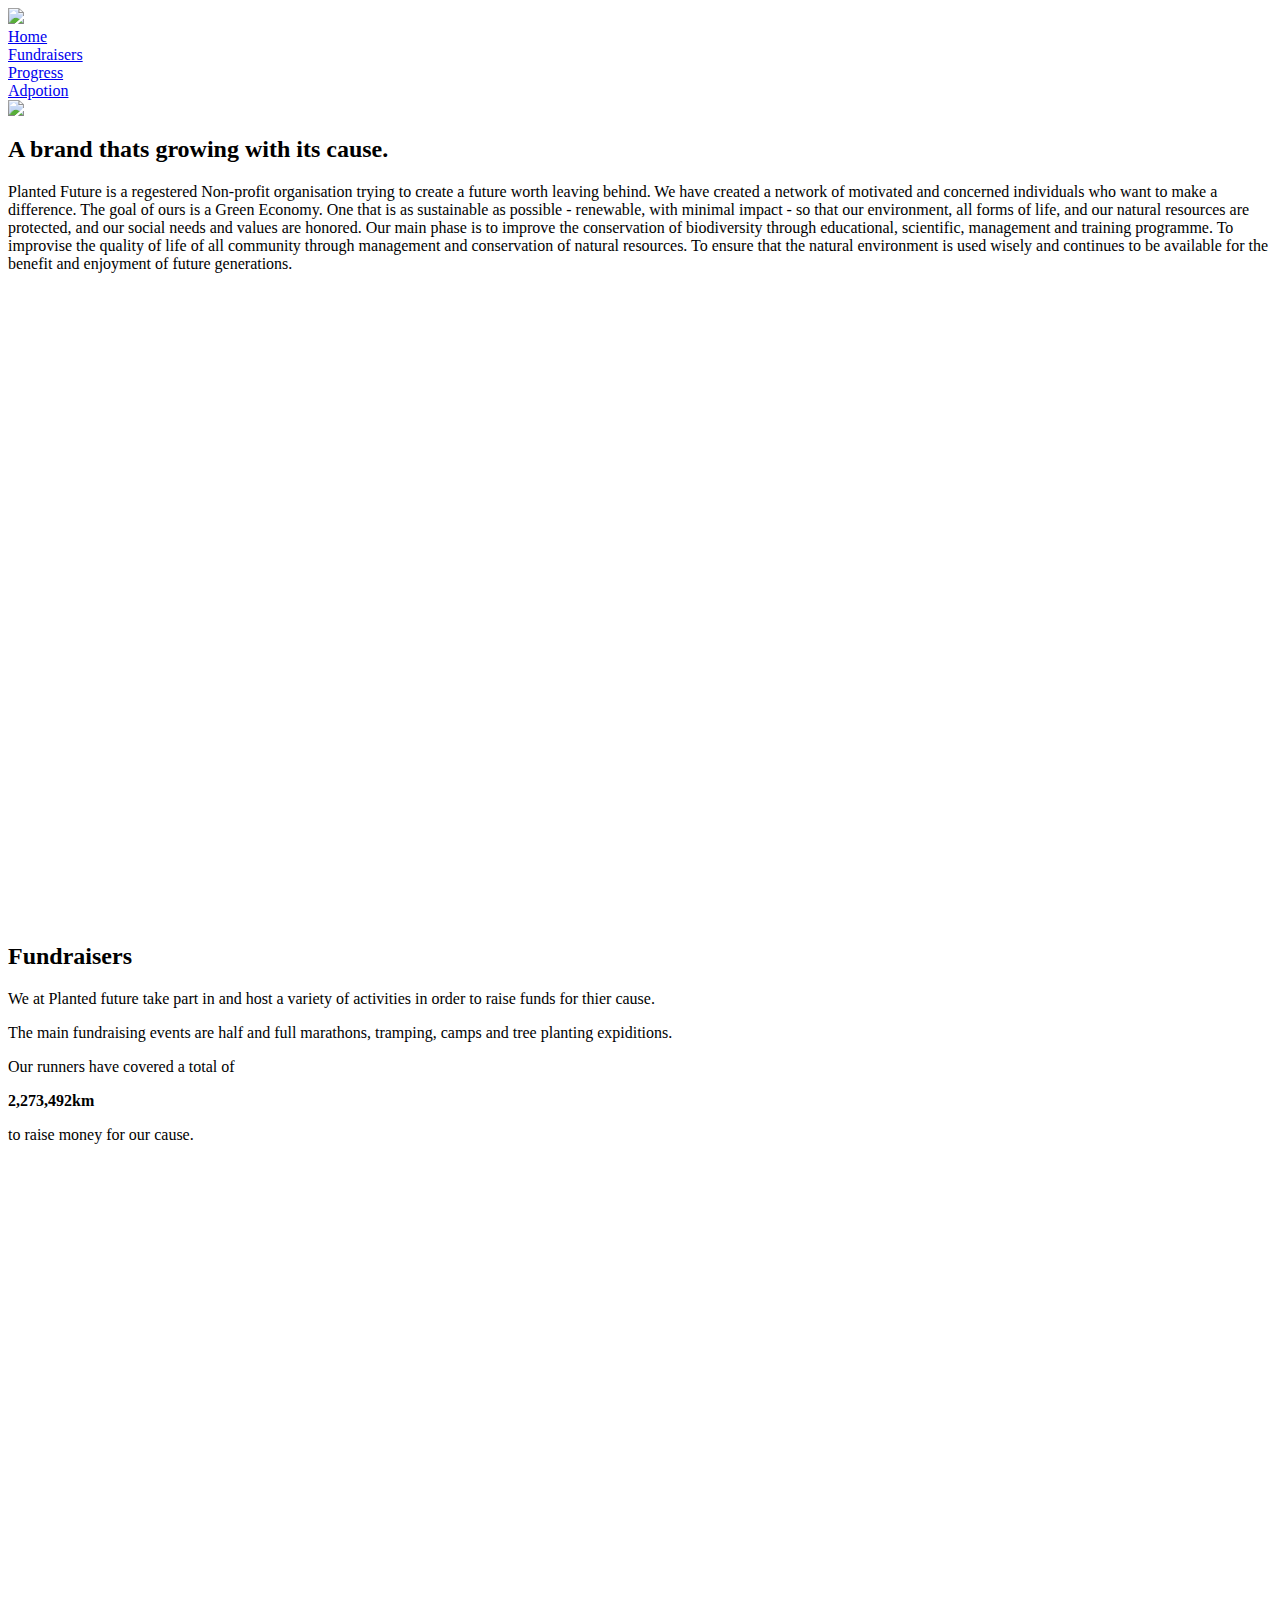
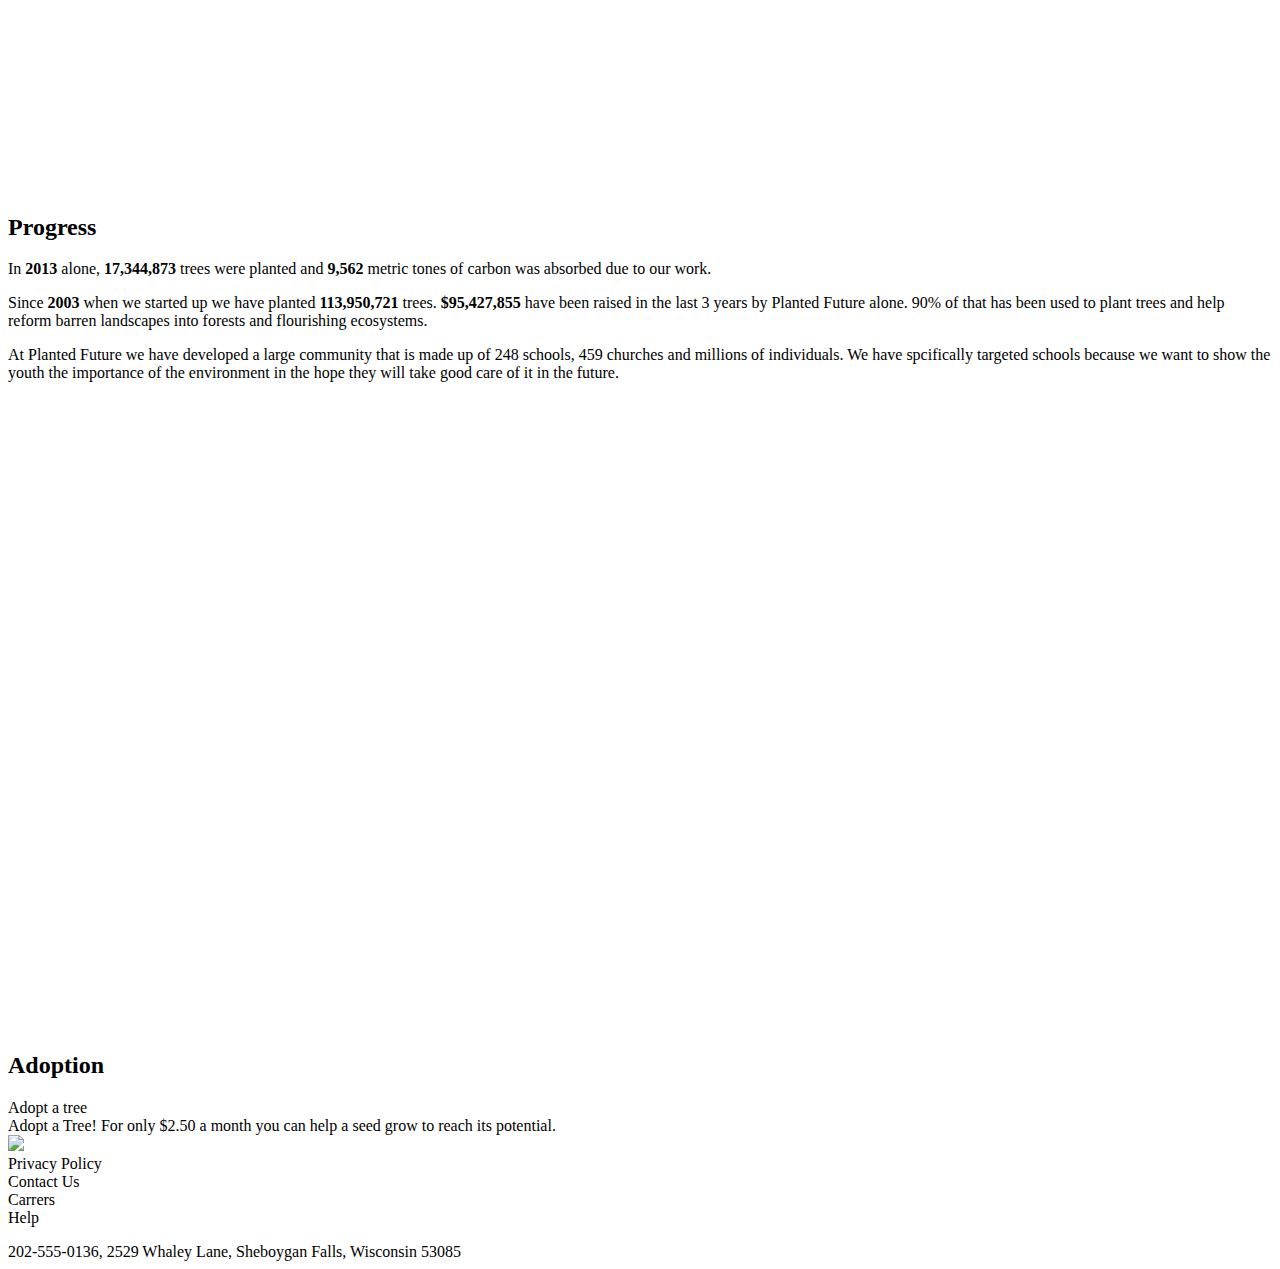
==== indexWork.html @ 21fc3573 "Add files via upload" ====
<!DOCTYPE HTML>

<html>

<head>

	<meta http-equiv="Content-Type" />

	<title>Planted Future</title>

	<link rel="stylesheet" type="text/css" href="css/style.css">

</head>

<body>

	<nav>

		<img class="logo" src="img/logo.PNG">

		<div class="g-16 one">

			<a href="index.html">Home</a>	

		</div>
			
		<div class="g-16">

			<a href="#fundraisers">Fundraisers</a>	
				
		</div>

		<div class="g-16">

			<a href="#progress">Progress</a>	
				
		</div>

		<div class="g-16">

			<a href="#adoption">Adpotion</a>	

		</div>


	</nav>

	<div class="slideshow" >

		<img class="fullimg Slides" src="img/plant2.JPG" style="max-width: 100%; max-height: 100%">
		<img class="fullimg Slides" src="img/plant1.JPG" style="max-width: 100%; max-height: 100%">
		<img class="fullimg Slides" src="img/plant3.JPG" style="max-width: 100%; max-height: 100%">

	</div>

	<script>

		var slideIndex = 0;
		carousel();

		function carousel() {
		    var i;
		    var x = document.getElementsByClassName("Slides");
		    for (i = 0; i < x.length; i++) {
		      x[i].style.display = "none"; 
		    }
		    slideIndex++;
		    if (slideIndex > x.length) {slideIndex = 1} 
		    x[slideIndex-1].style.display = "block"; 
		    setTimeout(carousel, 5000);
		}

	</script>

	<section>
			<header >

				<h2>
					A brand thats growing with its cause.
				</h2>

				<div class="g-row centre">
					Planted Future is a regestered Non-profit organisation trying to create a future worth leaving behind.
					We have created a network of motivated and concerned individuals who want to make a difference. The goal of ours is a Green Economy. One that is as sustainable as possible - renewable, with minimal impact - so that our environment, all forms of life, and our natural resources are protected, and our social needs and values are honored. Our main phase is to improve the conservation of biodiversity through educational, scientific, management and training programme. To improvise the quality of life of all community through management and conservation of natural resources. To ensure that the natural environment is used wisely and continues to be available for the benefit and enjoyment of future generations.

				</div>

		</header>
	</section>

<style>

	.parallax{
		max-width: 100%;
		max-height: 100%;
		background-image:url("img/run2.JPG"); 

		
		min-height:650px;
		background-attachment: fixed;
	   	position: relative;
	    background-repeat: no-repeat;
	    background-size: cover;
	    overflow: hidden;
		}

</style>

	<div class="parallax"></div>

	<div style="height:0%;">


		<section id="fundraisers">
			<header >

				<h2>
					Fundraisers
				</h2>

		</header>

			<div class="g-row centre">

				<div class="g-50">
					We at Planted future take part in and host a variety of activities in order to raise funds for thier cause.
					<p>
					The main fundraising events are half and full marathons, tramping, camps and tree planting expiditions.

				</div>

				<div class="g-50 centre">

					Our runners have covered a total of 
					<p>
					<strong>
					2,273,492km
					</strong>
					</p>
					to raise money for our cause.

				</div>

			</div>

		</section>

	</div>


<style>

	.parallax2{
		max-width: 100%;
		max-height: 100%;
		background-image:url("img/planting.JPG");
		min-height:650px;
		background-attachment: fixed;
	    position: relative;
	    background-repeat: no-repeat;
	    background-size: cover;
	    overflow: hidden;
	    background-attachment: fixed;
		}

</style>

	<div class="parallax2"></div>

	<div style="height:0%x;">

		<section  id="progress">

			<header>

				<h2>
					Progress
				</h2>

			</header>

				<div class="g-row">

					<div class="centre">
						In <b> 2013</b> alone, <b>17,344,873 </b>trees were planted and <b>9,562</b> metric tones of carbon was absorbed due to our work.
					<p>
						Since <b> 2003 </b> when we started up we have planted <b> 113,950,721 </b>trees.
						<b>$95,427,855</b> have been raised in the last 3 years by Planted Future alone. 90% of that has been used to plant trees and help reform barren landscapes into forests and flourishing ecosystems.
					</p>
						At Planted Future we have developed a large community that is made up of 248 schools, 459 churches and millions of individuals. We have spcifically targeted schools because we want to show the youth the importance of the environment in the hope they will take good care of it in the future.
			
					</div>

			</div>

		</section>

	</div>

<style>

	.parallax3{
		max-width: 100%;
		max-height: 100%;
		background-image:url("img/tree1.JPG");
		min-height:650px;
		background-attachment: fixed;
	    position: relative;
	    background-repeat: no-repeat;
	    background-size: cover;
	    overflow: hidden;
	    background-attachment: fixed;
		}

</style>

	<div class="parallax3"></div>

	<div style="height:0%;">

	
		<section id="adoption">

			<header >

				<h2>
					Adoption
				</h2>

			</header>

				<div class="g-row">

					<div class="adopt centre">
						
						Adopt a tree
					
					</div>
					<div class=" centre">


						Adopt a Tree! 
						For only $2.50 a month you can help a seed grow to reach its potential.

					</div>
					

			</div>

		</section>

	</div>

	

	<footer> 

		<img class="footlogo" src="img/logo.PNG">
		
		<div class="finfo">
			<div class="g-25">Privacy Policy</div>
			<div class="g-25">Contact Us</div>
			<div class="g-25">Carrers</div>
			<div class="g-25">Help</div>
		</div>

		<p>

		<div class="contact">
		
			202-555-0136, 2529  Whaley Lane, Sheboygan Falls, Wisconsin 53085

		</div>

	</footer>
	
</body>

</html>
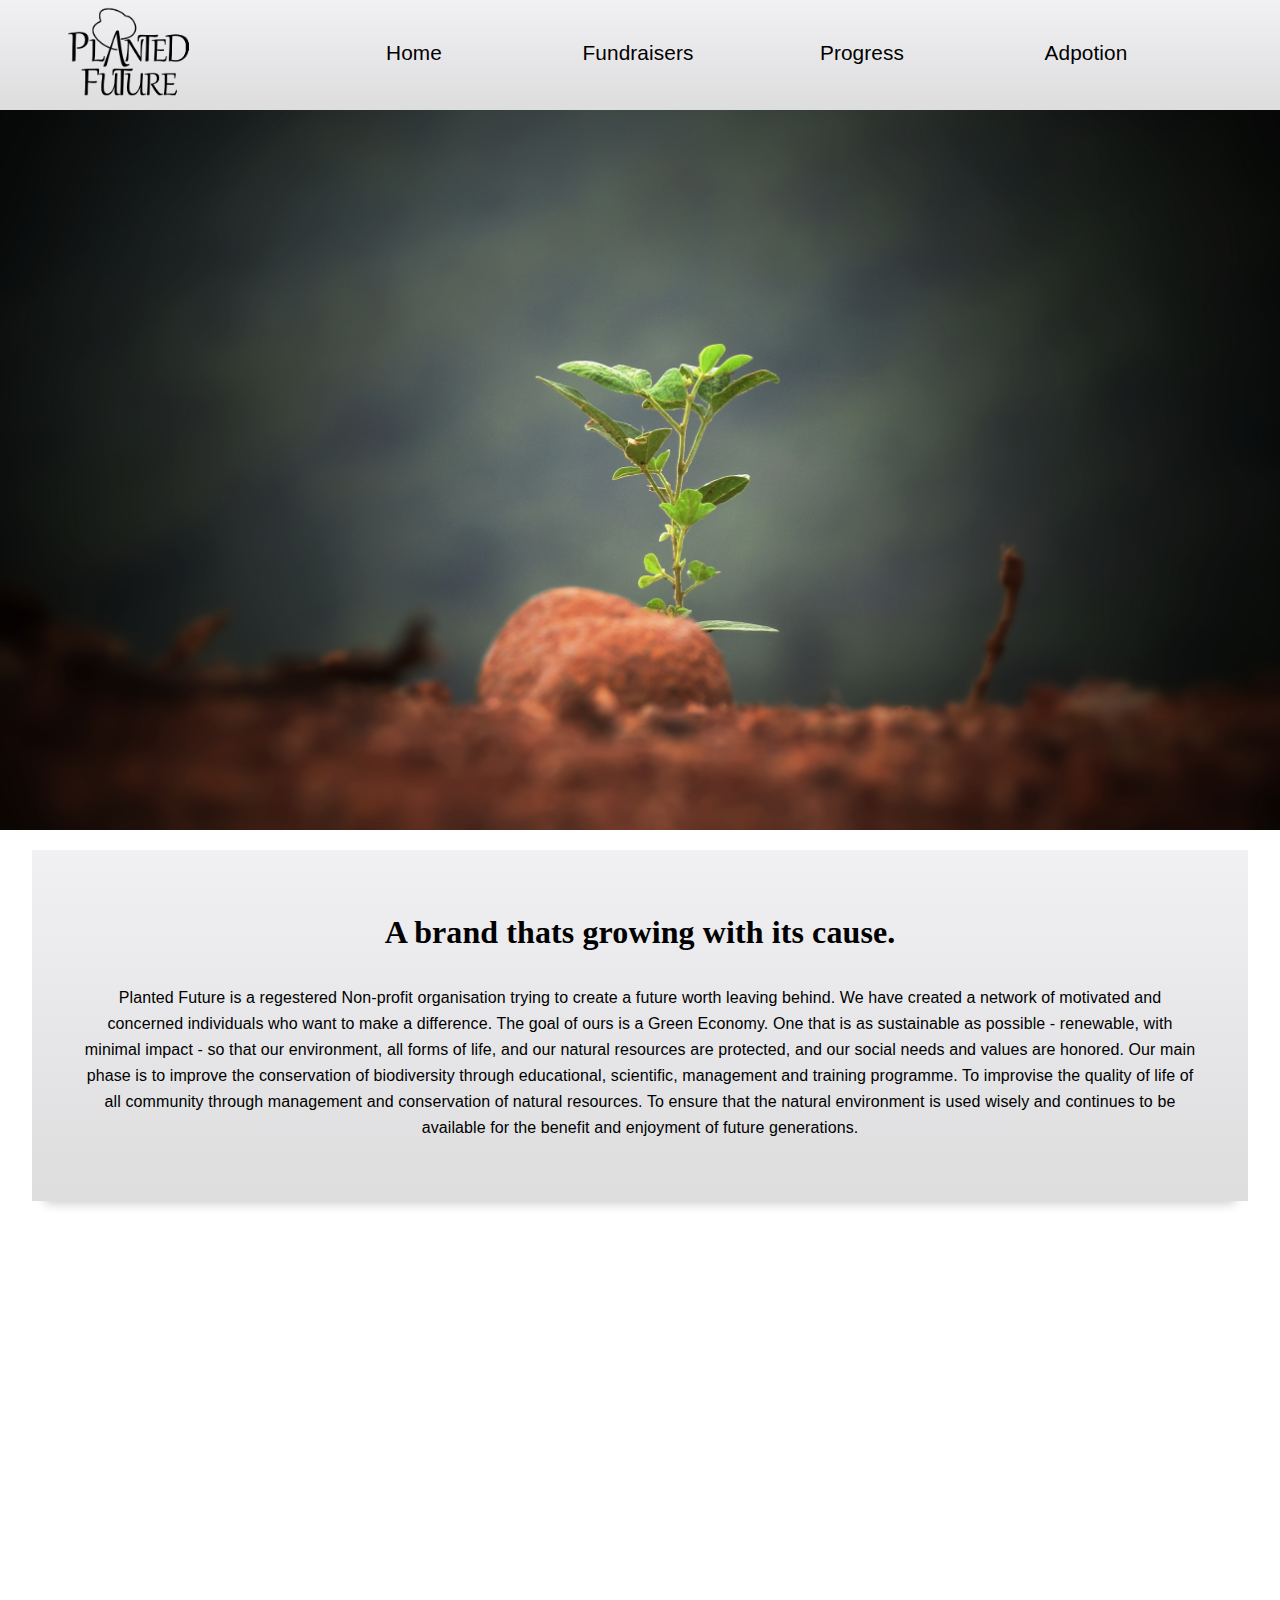
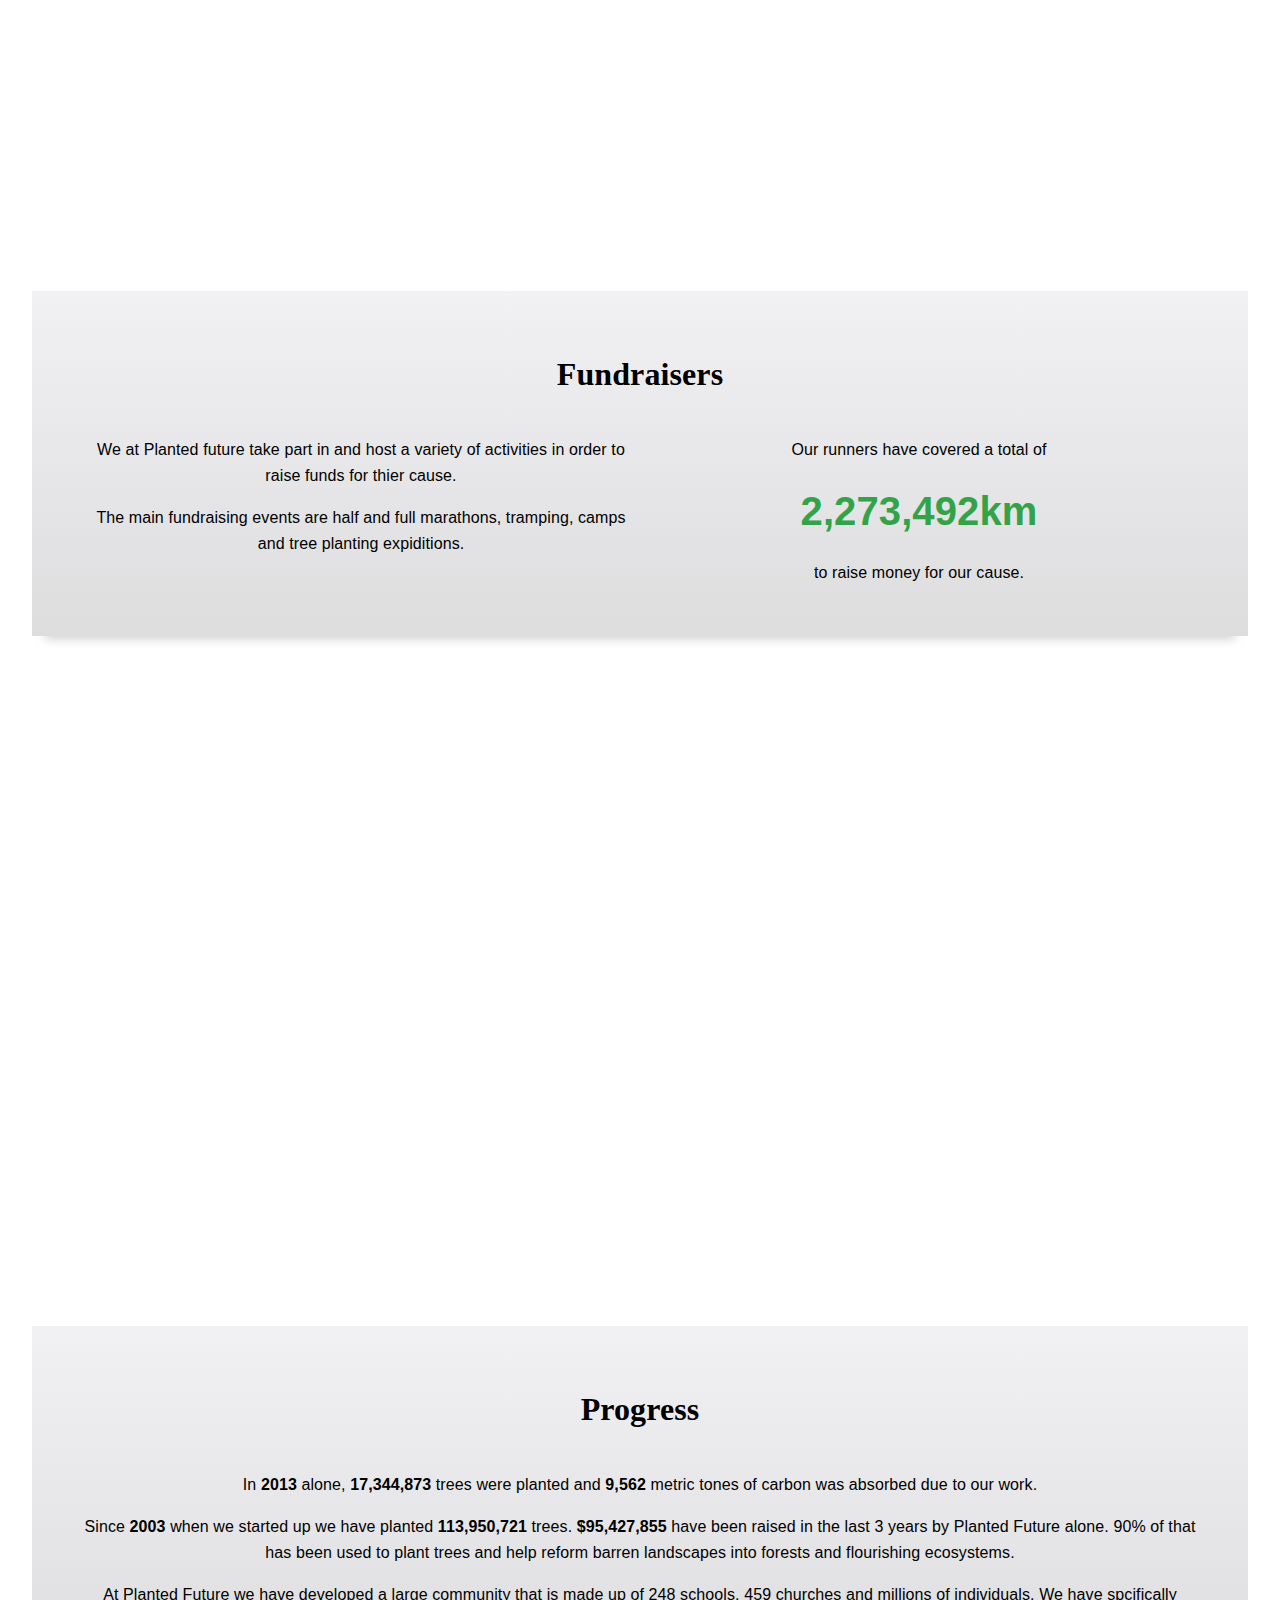
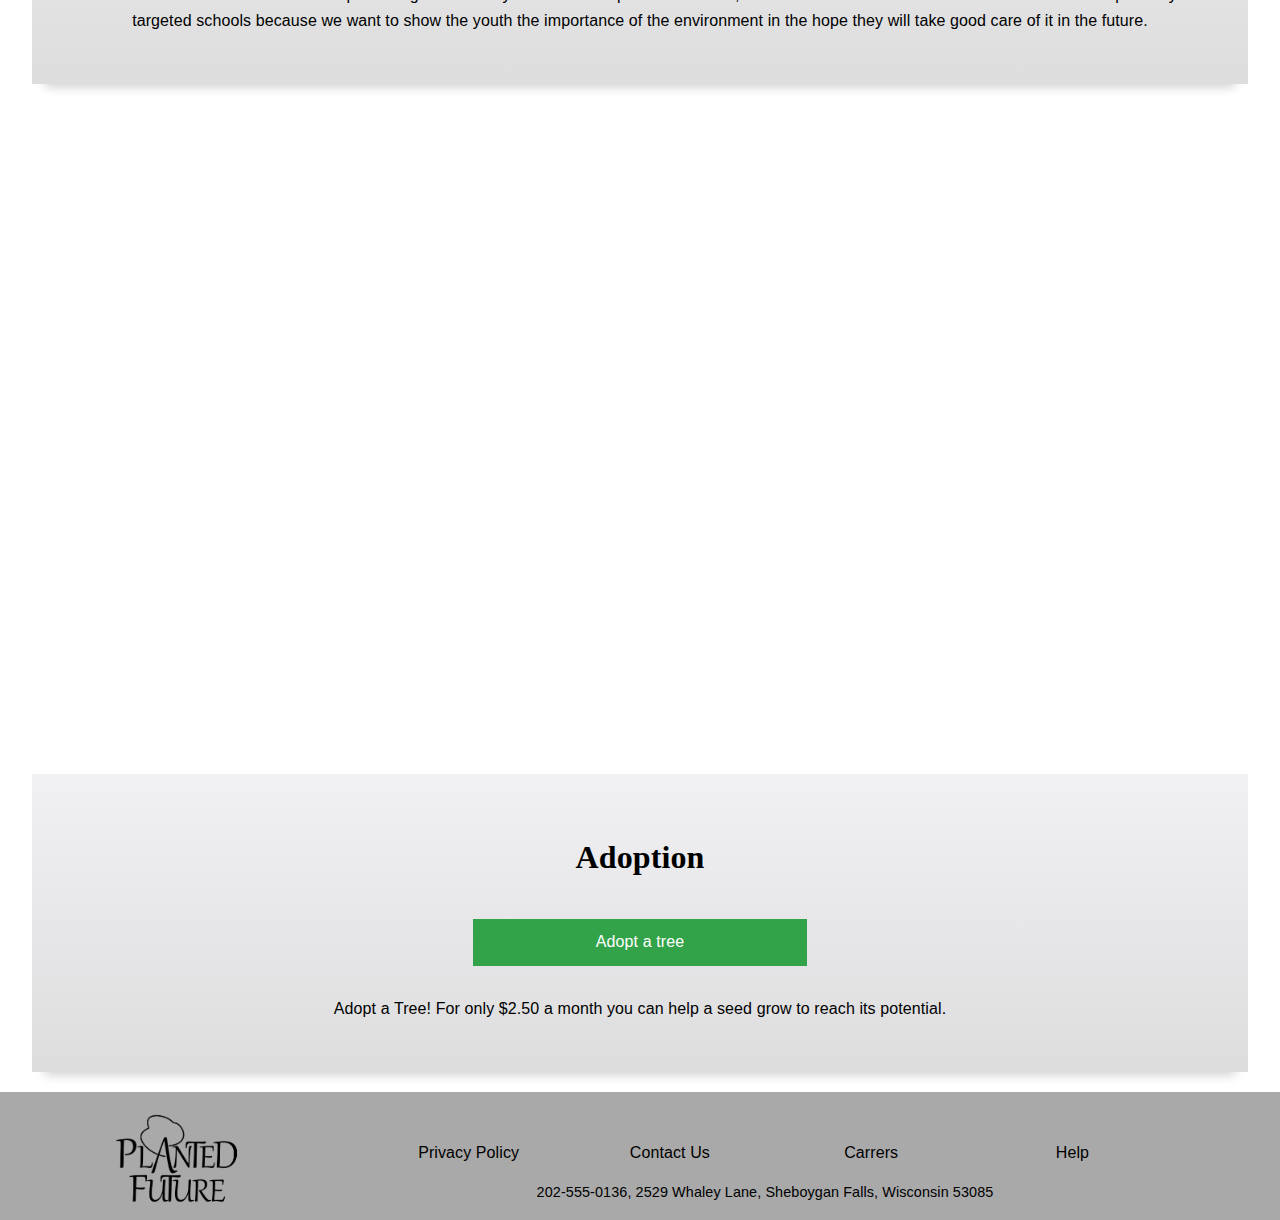
==== commit cf28f10c: "Update indexWork.html" ====
--- a/indexWork.html
+++ b/indexWork.html
@@ -16,7 +16,7 @@
 
 	<nav>
 
-		<img class="logo" src="img/logo.PNG">
+		<img class="logo" src="img/logo.png">
 
 		<div class="g-16 one">
 
@@ -47,9 +47,9 @@
 
 	<div class="slideshow" >
 
-		<img class="fullimg Slides" src="img/plant2.JPG" style="max-width: 100%; max-height: 100%">
-		<img class="fullimg Slides" src="img/plant1.JPG" style="max-width: 100%; max-height: 100%">
-		<img class="fullimg Slides" src="img/plant3.JPG" style="max-width: 100%; max-height: 100%">
+		<img class="fullimg Slides" src="img/plant2.jpg" style="max-width: 100%; max-height: 100%">
+		<img class="fullimg Slides" src="img/plant1.jpg" style="max-width: 100%; max-height: 100%">
+		<img class="fullimg Slides" src="img/plant3.jpg" style="max-width: 100%; max-height: 100%">
 
 	</div>
 
@@ -93,9 +93,7 @@
 	.parallax{
 		max-width: 100%;
 		max-height: 100%;
-		background-image:url("img/run2.JPG"); 
-
-		
+		background-image:url("img/run2.jpg"); 
 		min-height:650px;
 		background-attachment: fixed;
 	   	position: relative;
@@ -153,7 +151,7 @@
 	.parallax2{
 		max-width: 100%;
 		max-height: 100%;
-		background-image:url("img/planting.JPG");
+		background-image:url("img/planting.jpg");
 		min-height:650px;
 		background-attachment: fixed;
 	    position: relative;
@@ -202,7 +200,7 @@
 	.parallax3{
 		max-width: 100%;
 		max-height: 100%;
-		background-image:url("img/tree1.JPG");
+		background-image:url("img/tree1.jpg");
 		min-height:650px;
 		background-attachment: fixed;
 	    position: relative;
@@ -243,9 +241,8 @@
 						For only $2.50 a month you can help a seed grow to reach its potential.
 
 					</div>
-					
-
-			</div>
+
+				</div>
 
 		</section>
 
@@ -255,7 +252,7 @@
 
 	<footer> 
 
-		<img class="footlogo" src="img/logo.PNG">
+		<img class="footlogo" src="img/logo.png">
 		
 		<div class="finfo">
 			<div class="g-25">Privacy Policy</div>
@@ -276,4 +273,4 @@
 	
 </body>
 
-</html>+</html>
--- a/css/style.css
+++ b/css/style.css
@@ -0,0 +1,195 @@
+*{
+	box-sizing: border-box; 
+}
+
+body{
+	margin: 0px;
+	font-family: Verdana, Geneva, sans-serif;
+	letter-spacing: .1px;
+    line-height: 1.632;
+}
+
+section{
+	background: linear-gradient(#F1F1F4, #DDDDDE);
+	max-width: 95%;
+	margin-left: auto;
+	margin-right: auto;
+	margin-top: 20px;
+	margin-bottom: 20px;
+	padding:50px;
+	padding-top:20px;
+	box-shadow: 0px 16px 10px -13px rgba(0,0,0,0.19);
+
+}
+
+header{
+	padding-top: 10px;
+	padding-bottom: 10px;
+}
+
+nav{
+	background: linear-gradient(#F1F1F4, #DDDDDE);
+	width: 100%;
+	height: 110px;
+	font-size: 1.3em;
+	text-align: center;
+	top:0;
+	overflow:hidden;
+	float:right;
+	
+}
+
+nav a, nav h3{
+	
+	margin: 0px;
+	line-height: 35px;
+	margin-left: 0em;
+	margin-right: 1em;
+	text-decoration: none;
+	color: black;
+
+}
+
+nav a:hover{
+	text-decoration: underline; 
+}
+
+h2 {
+	font-size: 2em;
+	text-align: center;
+	font-family: Simonetta;
+	color:#000000;
+}
+
+footer{
+	background-color: darkgrey;
+	display: block;
+	padding: 3em;
+	text-align: center;
+	color:#000000;
+	bottom:0;
+	overflow:hidden;
+	height:8em;
+
+}
+
+strong{
+	font-size: 2.5em;
+	font-weight: bold;
+	color:#33A34A;
+}
+
+.finfo{
+	width:100%;
+	margin-left: 20em;
+
+}
+
+.contact{
+	padding-top:25px;
+	font-size: .9em;
+}
+
+.logo {
+	top:-27px;
+	left: 0px;
+	float:left;
+	position: relative;
+    margin: 0;
+    max-width: 250px;
+}
+
+.footlogo {
+	max-width: 250px;
+	float: left;
+	position: relative;
+	bottom:60px;
+}
+
+.fullimg {
+	width:100%;
+	height: 100%;
+	padding:0;
+	margin:0;
+}
+
+.centre{
+	text-align: center;
+}
+
+.icon{
+	padding:1em;
+}
+
+.adopt{
+	padding:10px;
+	background-color: #33A34A;
+	color: #ffffff;
+	
+	width:30%;
+	margin-left: 35%;
+	margin-right: 35%;
+	margin-bottom: 30px;
+}
+
+.adopt:hover{
+	text-decoration: underline; /* Hover styles to let people know they can click it */
+}
+
+/*
+.parallax{
+
+	background-image:url("img/forest4.JPG");
+
+	
+	min-height:500px;
+	background-attachment: fixed;
+    background-position: center;
+    background-repeat: no-repeat;
+    background-size: cover;
+
+    
+}
+
+*/
+
+
+.g-row{
+	width: 100%;
+	overflow: hidden;
+}
+
+.g-row {
+	width: 100%; /*This makes all images in grids to be the size of their cell */
+}
+
+.g-50{
+	width: 50%;
+	float: left;
+}
+
+.g-30Left{
+	width: 30%;
+	float: left;
+	margin :1.6%;
+}
+
+.g-16{
+	margin-top: 35px;
+	width: 17.5%;
+	float:left;
+
+}
+.one{
+	margin-left: 3em;
+}
+
+.g-25{
+	width: 17%;
+	float: left;
+}
+
+.show{
+	border: 1px solid blue;
+	padding: 2px;
+}